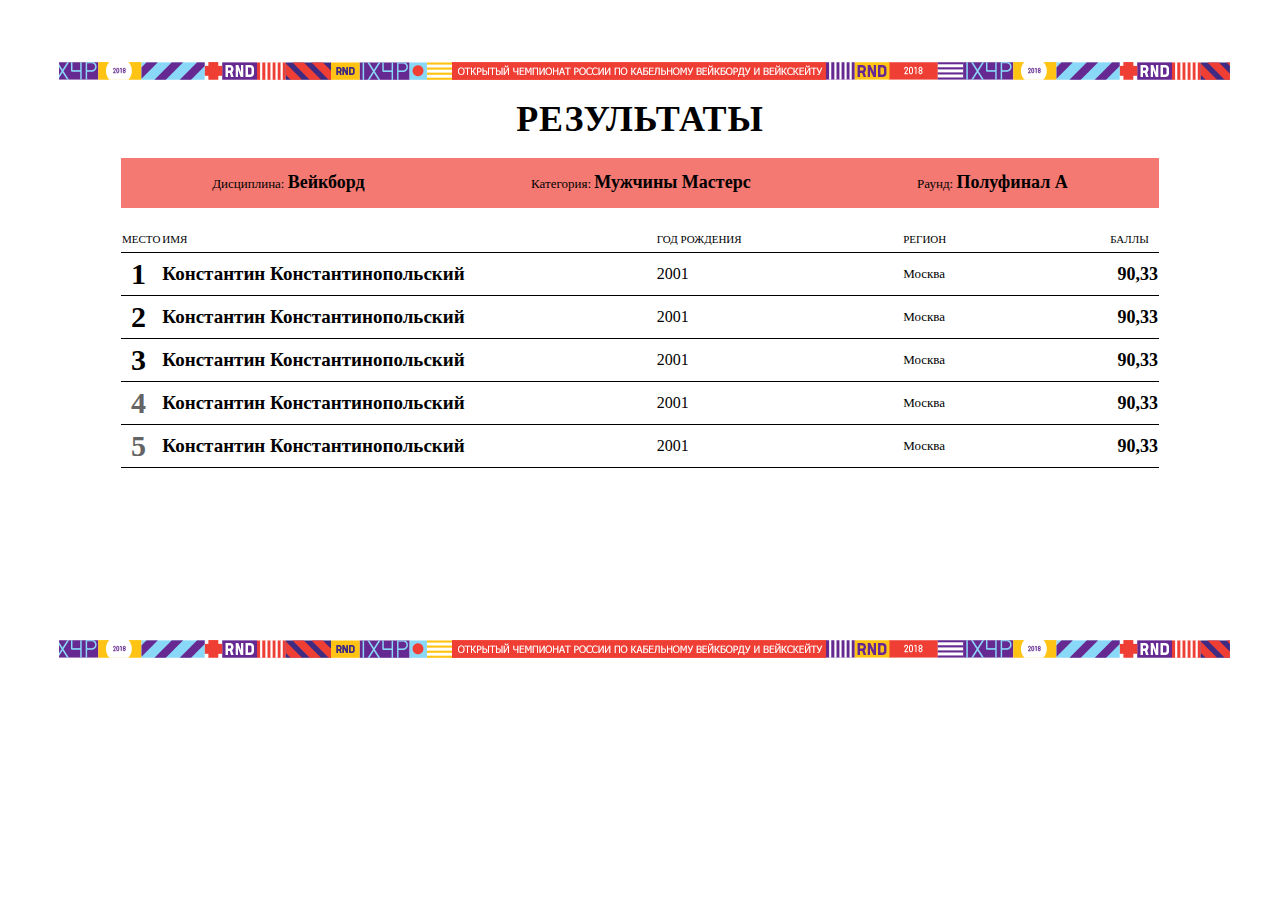
==== rwp/results.html @ 9219d139 "Титры трансляции из RWP: райдер, стартлист, результаты" ====
<!DOCTYPE html>
<html lang="en">
<head>
  <meta charset="UTF-8">
  <meta name="viewport" content="width=1280, initial-scale=1.0">
  <meta http-equiv="X-UA-Compatible" content="ie=edge">
  <title>Результаты</title>
  <link rel="stylesheet" href="./css/main.css">
</head>
<body>
  <main>
    <div class="results">
      <h1>Результаты</h1>
      <section class="heat">
        <div class="prefix heat-discipline">Вейкборд</div>
        <div class="prefix heat-category">Мужчины Мастерс</div>
        <div class="prefix heat-round">Полуфинал A</div>
      </section>
      <table class="riders">
        <colgroup>
          <col width="40px">
          <col width="500px">
          <col width="250px">
          <col width="210px">
          <col width="50px">
        </colgroup>
        <thead>
          <tr>
            <td>Место</td>
            <td>Имя</td>
            <td>Год рождения</td>
            <td>Регион</td>
            <td>Баллы</td>
          </tr>
        </thead>
        <tbody class="riders-qualified">
          <tr>
            <td>1</td>
            <td>Константин Константинопольский</td>
            <td>2001</td>
            <td>Москва</td>
            <td>90,33</td>
          </tr>
          <tr>
            <td>2</td>
            <td>Константин Константинопольский</td>
            <td>2001</td>
            <td>Москва</td>
            <td>90,33</td>
          </tr>
          <tr>
            <td>3</td>
            <td>Константин Константинопольский</td>
            <td>2001</td>
            <td>Москва</td>
            <td>90,33</td>
          </tr>
        </tbody>
        <tbody>
          <tr>
            <td>4</td>
            <td>Константин Константинопольский</td>
            <td>2001</td>
            <td>Москва</td>
            <td>90,33</td>
          </tr>
          <tr>
            <td>5</td>
            <td>Константин Константинопольский</td>
            <td>2001</td>
            <td>Москва</td>
            <td>90,33</td>
          </tr>
        </tbody>
      </table>
    </div>
  </main>
</body>
</html>
---- rwp/css/main.css ----
html, body {
  margin: 0;
  padding: 0;
  font-family: Tahoma;
  font-size: 12px;
  font-weight: 400;
  color: #000000;
}

main {
  position: relative;
  width: 1280px;
  height: 720px;
  overflow: hidden;
}

.current-rider {
  position: absolute;
  width: 814px;
  height: 110px;
  left: 238px;
  top: 598px;
  background-image: url('../i/bg.png');
  background-position: bottom left;
  background-repeat: no-repeat;
}

.rider {
  position: absolute;
  left: 0;
  top: 40px;
  width: 698px;
  height: 50px;
  background-color: rgba(255, 255, 255, 0.7);
}

.rider h2 {
  position: absolute;
  left: 0;
  top: 0;
  width: 605px;
  height: 50px;
  margin: 0;
  padding: 0 12px;
  font-size: 28px;
  font-weight: 700;
  line-height: 50px;
}

.rider-bib {
  font-size: 21px;
  font-weight: 700;
  line-height: 50px;
  color: #662d91;
}

.rider-bib::before {
  content: '(';
}

.rider-bib::after {
  content: ')';
}

.rider-position {
  position: absolute;
  left: 605px;
  top: 14px;
  width: 93px;
  height: 24px;
  border-left: solid #000 1px;
  line-height: 24px;
  font-weight: 700;
  text-align: center;
}

.rider-position::after {
  content: ' место'
}

.rider-photo {
  position: absolute;
  left: -106px;
  top: -68px;
  width: 90px;
  height: 121px;
  background-color: #dadada;
  padding: 9px 8px 8px;
}

.heat {
  box-sizing: border-box;
  padding: 7px 8px;
  overflow: hidden;
  display: flex;
  justify-content: space-between;
  background-color: rgba(137, 215, 247, 0.7);
}

.current-rider .heat {
  position: absolute;
  left: 0;
  top: 0;
  width: 535px;
  height: 40px;
}

.results .heat {
  background-color: rgba(239, 64, 54, 0.7);
  justify-content: space-around;
  margin: 0 0 17px;
}

.startlist .heat {
  margin: 0 0 17px;
}

.prefix::before {
  display: block;
  font-size: 12px;
  font-weight: 400;
  line-height: 10px;
}

.startlist .prefix::before {
  line-height: 15px;
  font-size: 13px;
}

.results .prefix::before {
  display: initial;
  font-size: 13px;
  line-height: 35px;
}

.prefix {
  font-size: 19px;
  font-weight: 700;
  line-height: 19px;
}

.startlist .prefix {
  font-size: 18px;
  line-height: 22px;
}

.results .prefix {
  font-size: 18px;
  line-height: 35px;
}


.current-rider .heat-discipline {
  font-size: 14px;
}

.heat-discipline::before {
  content: 'Дисциплина: ';
}

.heat-category::before {
  content: 'Категория: ';
}

.heat-round::before {
  content: 'Раунд: ';
}

.score {
  position: absolute;
  box-sizing: border-box;
  right: 0;
  top: 0;
  width: 116px;
  height: 90px;
  padding: 8px 10px;
  overflow: hidden;
  background-color: rgba(137, 215, 247, 0.7);
}

.score-current {
  font-size: 30px;
  font-weight: 700;
  line-height: 50px;
}

.score-previous {
  height: 32px;
  border-bottom: 1px solid #000;
  font-size: 14px;
  font-weight: 700;
}

.score-previous::before {
  display: block;
  content: 'Попытка 1:';
  font-size: 12px;
  font-weight: 400;
  line-height: 10px;
}

.attempt {
  position: absolute;
  box-sizing: border-box;
  top: 0px;
  left: 535px;
  width: 70px;
  height: 40px;
  padding: 8px 10px;
  overflow: hidden;
  background-color: rgba(255, 195, 26, 0.7);
  font-size: 16px;
  font-weight: 700;
}

.attempt::before {
  display: block;
  content: 'Попытка:';
  font-size: 12px;
  font-weight: 400;
  line-height: 10px;
}

.status {
  position: absolute;
  box-sizing: border-box;
  top: 0px;
  left: 605px;
  width: 93px;
  height: 40px;
  padding: 8px 10px;
  overflow: hidden;
  background-color: rgba(239, 64, 54, 0.7);
  font-size: 14px;
  font-weight: 700;
}

.status::before {
  display: block;
  content: 'Статус:';
  font-size: 12px;
  font-weight: 400;
  line-height: 10px;
}

.startlist {
  position: absolute;
  box-sizing: border-box;
  left: 291px;
  right: 291px;
  top: 62px;
  bottom: 62px;
  padding: 18px 62px;
  background-color: rgba(255, 255, 255, 0.7);
}

.startlist::before,
.startlist::after {
  display: block;
  position: absolute;
  width: 698px;
  height: 18px;
  left: 0;
  z-index: 100;
  background-image: url('../i/header.png');
  background-repeat: no-repeat;
  content: '';
}

.startlist::before {
  top: 0px;
}

.startlist::after {
  bottom: 0px;
}

.results h1,
.startlist h1 {
  margin: 18px 0;
  padding: 0;
  font-size: 36px;
  font-weight: 700;
  letter-spacing: 0.9px;
  text-align: center;
  text-transform: uppercase;
}

.riders {
  width: 100%;
  border-collapse: collapse;
}

.riders td {
  height: 25px;
}

.riders thead {
  text-align: left;
  text-transform: uppercase;
  font-size: 11px;
  font-weight: 400;
}

.riders tbody td {
  height: 40px;
  border: solid 1px #000;
  border-left: 0;
  border-right: 0;
}

.startlist .riders tbody td:nth-child(1),
.startlist .riders tbody td:nth-child(2) {
  font-size: 24px;
}

.startlist .riders tbody td:nth-child(1) {
  padding-left: 10px;
  font-weight: 700;
}

.startlist .riders tbody td:nth-child(3) {
  color: #662d91;
  font-size: 16px;
  font-weight: 700;
}

.results .riders tbody td:nth-child(1) {
  padding-left: 10px;
  font-size: 30px;
  font-weight: 700;
  line-height: 40px;
  color: #646464;
}

.results .riders tbody.riders-qualified td:nth-child(1) {
  color: #000000;
}

.results .riders tbody td:nth-child(2) {
  font-size: 19px;
  font-weight: 700;
}

.results .riders tbody td:nth-child(3) {
  font-size: 16px;
}

.results .riders tbody td:nth-child(4) {
  font-size: 13px;
}

.results .riders tbody td:nth-child(5) {
  font-size: 18px;
  font-weight: 700;
  text-align: right;
}


.riders tfoot {
  text-align: center;
  font-size: 14px;
}

.results {
  position: absolute;
  box-sizing: border-box;
  left: 59px;
  right: 59px;
  top: 62px;
  bottom: 62px;
  padding: 18px 62px;
  background-color: rgba(255, 255, 255, 0.7);
}

.results::before,
.results::after {
  display: block;
  position: absolute;
  width: 1171px;
  height: 18px;
  left: 0;
  z-index: 100;
  background-image: url('../i/pattern.png');
  background-repeat: no-repeat;
  content: '';
}

.results::before {
  top: 0px;
}

.results::after {
  bottom: 0px;
}
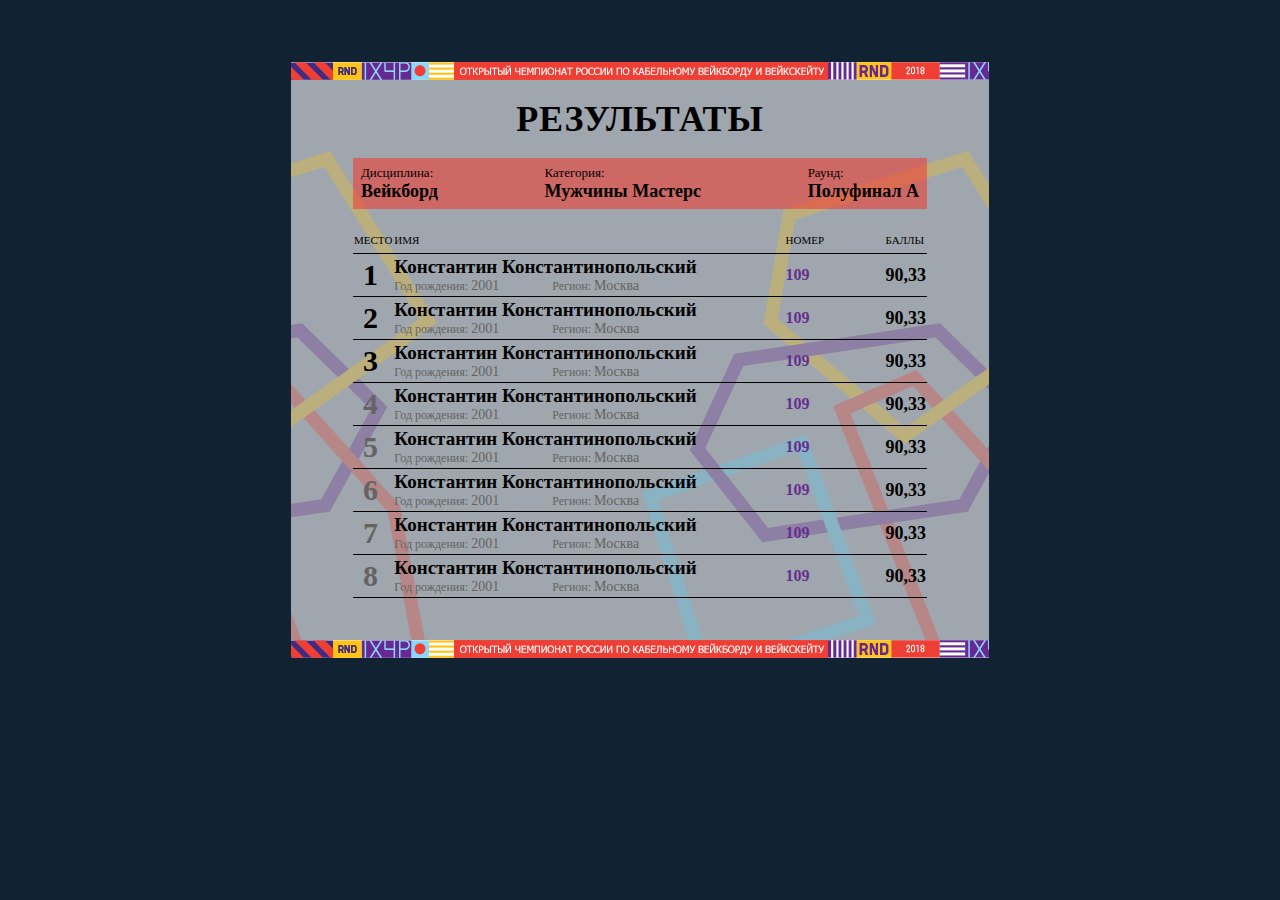
==== commit 6b0b1bbd: "Упростил список с результатами. Обобщил стили со стартовым списком" ====
--- a/rwp/results.html
+++ b/rwp/results.html
@@ -9,7 +9,7 @@
 </head>
 <body>
   <main>
-    <div class="results">
+    <div class="results info">
       <h1>Результаты</h1>
       <section class="heat">
         <div class="prefix heat-discipline">Вейкборд</div>
@@ -19,56 +19,99 @@
       <table class="riders">
         <colgroup>
           <col width="40px">
-          <col width="500px">
-          <col width="250px">
-          <col width="210px">
-          <col width="50px">
+          <col>
+          <col width="100px">
+          <col width="40px">
         </colgroup>
         <thead>
           <tr>
             <td>Место</td>
             <td>Имя</td>
-            <td>Год рождения</td>
-            <td>Регион</td>
+            <td>Номер</td>
             <td>Баллы</td>
           </tr>
         </thead>
         <tbody class="riders-qualified">
           <tr>
             <td>1</td>
-            <td>Константин Константинопольский</td>
-            <td>2001</td>
-            <td>Москва</td>
+            <td>
+              <span class="rider-name">Константин Константинопольский</span>
+              <span class="rider-yob">2001</span>
+              <span class="rider-region">Москва</span>
+            </td>
+            <td>109</td>
             <td>90,33</td>
           </tr>
           <tr>
             <td>2</td>
-            <td>Константин Константинопольский</td>
-            <td>2001</td>
-            <td>Москва</td>
+            <td>
+              <span class="rider-name">Константин Константинопольский</span>
+              <span class="rider-yob">2001</span>
+              <span class="rider-region">Москва</span>
+            </td>
+            <td>109</td>
             <td>90,33</td>
           </tr>
           <tr>
             <td>3</td>
-            <td>Константин Константинопольский</td>
-            <td>2001</td>
-            <td>Москва</td>
+            <td>
+              <span class="rider-name">Константин Константинопольский</span>
+              <span class="rider-yob">2001</span>
+              <span class="rider-region">Москва</span>
+            </td>
+            <td>109</td>
             <td>90,33</td>
           </tr>
         </tbody>
         <tbody>
           <tr>
             <td>4</td>
-            <td>Константин Константинопольский</td>
-            <td>2001</td>
-            <td>Москва</td>
+            <td>
+              <span class="rider-name">Константин Константинопольский</span>
+              <span class="rider-yob">2001</span>
+              <span class="rider-region">Москва</span>
+            </td>
+            <td>109</td>
             <td>90,33</td>
           </tr>
           <tr>
             <td>5</td>
-            <td>Константин Константинопольский</td>
-            <td>2001</td>
-            <td>Москва</td>
+            <td>
+              <span class="rider-name">Константин Константинопольский</span>
+              <span class="rider-yob">2001</span>
+              <span class="rider-region">Москва</span>
+            </td>
+            <td>109</td>
+            <td>90,33</td>
+          </tr>
+          <tr>
+            <td>6</td>
+            <td>
+              <span class="rider-name">Константин Константинопольский</span>
+              <span class="rider-yob">2001</span>
+              <span class="rider-region">Москва</span>
+            </td>
+            <td>109</td>
+            <td>90,33</td>
+          </tr>
+          <tr>
+            <td>7</td>
+            <td>
+              <span class="rider-name">Константин Константинопольский</span>
+              <span class="rider-yob">2001</span>
+              <span class="rider-region">Москва</span>
+            </td>
+            <td>109</td>
+            <td>90,33</td>
+          </tr>
+          <tr>
+            <td>8</td>
+            <td>
+              <span class="rider-name">Константин Константинопольский</span>
+              <span class="rider-yob">2001</span>
+              <span class="rider-region">Москва</span>
+            </td>
+            <td>109</td>
             <td>90,33</td>
           </tr>
         </tbody>
--- a/rwp/css/main.css
+++ b/rwp/css/main.css
@@ -5,6 +5,7 @@
   font-size: 12px;
   font-weight: 400;
   color: #000000;
+  background-color: #123;
 }
 
 main {
@@ -31,7 +32,7 @@
   top: 40px;
   width: 698px;
   height: 50px;
-  background-color: rgba(255, 255, 255, 0.7);
+  background-color: rgba(255, 255, 255, 0.6);
 }
 
 .rider h2 {
@@ -94,7 +95,7 @@
   overflow: hidden;
   display: flex;
   justify-content: space-between;
-  background-color: rgba(137, 215, 247, 0.7);
+  background-color: rgba(137, 215, 247, 0.6);
 }
 
 .current-rider .heat {
@@ -106,15 +107,14 @@
 }
 
 .results .heat {
-  background-color: rgba(239, 64, 54, 0.7);
-  justify-content: space-around;
+  background-color: rgba(239, 64, 54, 0.6);
+}
+
+.startlist .heat,
+.results .heat {
   margin: 0 0 17px;
 }
 
-.startlist .heat {
-  margin: 0 0 17px;
-}
-
 .prefix::before {
   display: block;
   font-size: 12px;
@@ -122,33 +122,23 @@
   line-height: 10px;
 }
 
-.startlist .prefix::before {
+.startlist .prefix::before,
+.results .prefix::before {
   line-height: 15px;
   font-size: 13px;
 }
 
-.results .prefix::before {
-  display: initial;
-  font-size: 13px;
-  line-height: 35px;
-}
-
 .prefix {
   font-size: 19px;
   font-weight: 700;
   line-height: 19px;
 }
 
-.startlist .prefix {
+.startlist .prefix,
+.results .prefix {
   font-size: 18px;
   line-height: 22px;
 }
-
-.results .prefix {
-  font-size: 18px;
-  line-height: 35px;
-}
-
 
 .current-rider .heat-discipline {
   font-size: 14px;
@@ -175,7 +165,7 @@
   height: 90px;
   padding: 8px 10px;
   overflow: hidden;
-  background-color: rgba(137, 215, 247, 0.7);
+  background-color: rgba(137, 215, 247, 0.6);
 }
 
 .score-current {
@@ -208,7 +198,7 @@
   height: 40px;
   padding: 8px 10px;
   overflow: hidden;
-  background-color: rgba(255, 195, 26, 0.7);
+  background-color: rgba(255, 195, 26, 0.6);
   font-size: 16px;
   font-weight: 700;
 }
@@ -230,7 +220,7 @@
   height: 40px;
   padding: 8px 10px;
   overflow: hidden;
-  background-color: rgba(239, 64, 54, 0.7);
+  background-color: rgba(239, 64, 54, 0.6);
   font-size: 14px;
   font-weight: 700;
 }
@@ -243,7 +233,7 @@
   line-height: 10px;
 }
 
-.startlist {
+.info {
   position: absolute;
   box-sizing: border-box;
   left: 291px;
@@ -251,11 +241,14 @@
   top: 62px;
   bottom: 62px;
   padding: 18px 62px;
-  background-color: rgba(255, 255, 255, 0.7);
-}
-
-.startlist::before,
-.startlist::after {
+  background-color: rgba(255, 255, 255, 0.6);
+  background-image: url('../i/back.png'), url('../i/back2.png');
+  background-repeat: no-repeat;
+  background-position: right bottom, left bottom;
+}
+
+.info::before,
+.info::after {
   display: block;
   position: absolute;
   width: 698px;
@@ -267,16 +260,15 @@
   content: '';
 }
 
-.startlist::before {
+.info::before {
   top: 0px;
 }
 
-.startlist::after {
+.info::after {
   bottom: 0px;
 }
 
-.results h1,
-.startlist h1 {
+.info h1 {
   margin: 18px 0;
   padding: 0;
   font-size: 36px;
@@ -309,27 +301,20 @@
   border-right: 0;
 }
 
-.startlist .riders tbody td:nth-child(1),
-.startlist .riders tbody td:nth-child(2) {
-  font-size: 24px;
-}
-
-.startlist .riders tbody td:nth-child(1) {
+.riders tbody td:nth-child(1) {
   padding-left: 10px;
-  font-weight: 700;
-}
-
-.startlist .riders tbody td:nth-child(3) {
+  font-size: 30px;
+  font-weight: 700;
+  line-height: 40px;
+}
+
+.riders tbody td:nth-child(3) {
   color: #662d91;
   font-size: 16px;
   font-weight: 700;
 }
 
 .results .riders tbody td:nth-child(1) {
-  padding-left: 10px;
-  font-size: 30px;
-  font-weight: 700;
-  line-height: 40px;
   color: #646464;
 }
 
@@ -337,20 +322,35 @@
   color: #000000;
 }
 
-.results .riders tbody td:nth-child(2) {
+.riders .rider-name {
+  display: block;
   font-size: 19px;
   font-weight: 700;
 }
+
+.riders .rider-yob,
+.riders .rider-region {
+  font-size: 14px;
+  color: #646464;
+}
+
+.riders .rider-yob::before {
+  content: 'Год рождения: ';
+  font-size: 12px;
+}
+
+.riders .rider-region::before {
+  content: 'Регион: ';
+  font-size: 12px;
+  padding-left: 50px;
+}
+
 
 .results .riders tbody td:nth-child(3) {
   font-size: 16px;
 }
 
 .results .riders tbody td:nth-child(4) {
-  font-size: 13px;
-}
-
-.results .riders tbody td:nth-child(5) {
   font-size: 18px;
   font-weight: 700;
   text-align: right;
@@ -361,35 +361,3 @@
   text-align: center;
   font-size: 14px;
 }
-
-.results {
-  position: absolute;
-  box-sizing: border-box;
-  left: 59px;
-  right: 59px;
-  top: 62px;
-  bottom: 62px;
-  padding: 18px 62px;
-  background-color: rgba(255, 255, 255, 0.7);
-}
-
-.results::before,
-.results::after {
-  display: block;
-  position: absolute;
-  width: 1171px;
-  height: 18px;
-  left: 0;
-  z-index: 100;
-  background-image: url('../i/pattern.png');
-  background-repeat: no-repeat;
-  content: '';
-}
-
-.results::before {
-  top: 0px;
-}
-
-.results::after {
-  bottom: 0px;
-}
